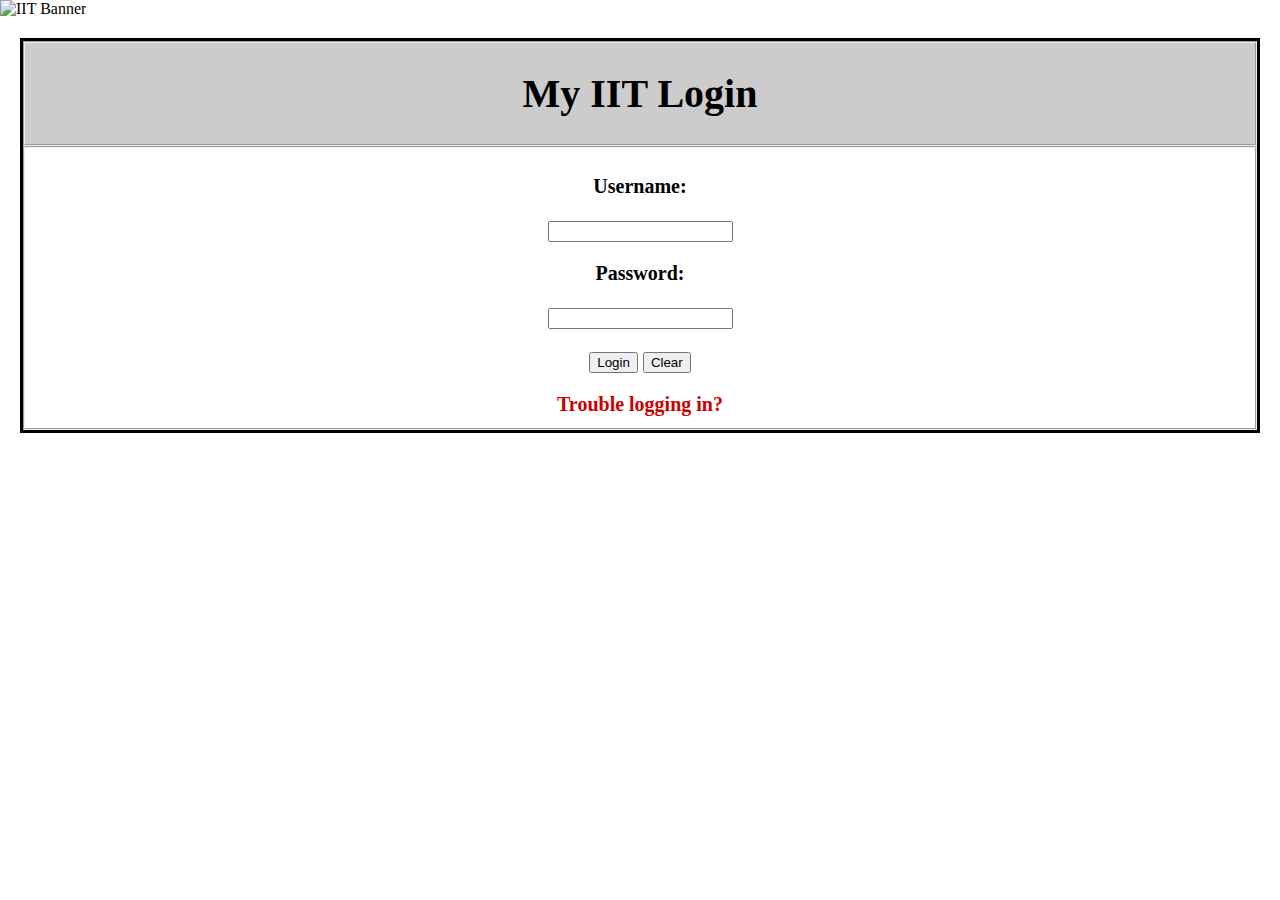
==== index.html @ 56dc6efc "uploading login page" ====
<!DOCTYPE HTML>
<html lang="en">
<head>
<meta charset="utf-8">
<meta name="viewport" content="width=device-width, initial-scale=1.0, shrink-to-fit=no">
<title>Illinois Institute of Technology Login</title>
<link rel="stylesheet" media="screen" href="css/screen.css">
</head>
<body onLoad="if (!hadFocus(false)) document.userid.user.focus();"> 
<img src="https://my.iit.edu/media/iit/images/header_blk_red.gif" alt="IIT Banner">
<div class="container">
  <form method="get" autocomplete="on" action="#null" onsubmit="xferFocus(this)">
    <fieldset id="Login"><h1>My IIT Login</h1></fieldset>
    <fieldset id="Info">
      <p><label>Username: </label></p>
      <input type="text" required autocomplete="name">
      <p><label>Password: </label></p>
      <input type="text" required autocomplete="name">
      <p></p>
      <input type="button" class="btn" name="login_btn" value="Login" onclick="login();" tabindex="3">
      <input type="button" class="btn" name="cancel_btn" value="Clear" onclick="doCancel();" tabindex="4"> 
      <p></p>
      <a href="javascript:toggleLayer('Hint1');">Trouble logging in?</a>
    </fieldset>
  </form> 
</div>
</body>
</html>
---- css/screen.css ----
/* Login page style */
.clear {
  clear:both;
}
/* ===========> LINK STYLES <=========== */
a, a:link {
  /*font-family: Helvetica, Verdana, Sans-Serif;
  font-size: 11px;*/
  color: #cc0000;
  text-decoration: none;
}
a:visited {
  /*font-size: 11px;*/
  color: #cc0000;
  text-decoration: none;
}
a:hover {
  /*font-size: 11px;*/
  color: #333;
  text-decoration: underline;
}
a:active {
  /*font-size: 11px;*/
}
/* ===========> LAYOUT SPECIFIC STYLES <=========== */

body{
margin: 0;
}

img{
  width: 100%;
  height: 30%;
}


div {
    border-radius: 5px;
    padding: 20px;
  
}
form{
 text-align: center;
 background-color: white;
font-size: 20px;
font-family: Sofia;
font-weight: bold;
padding: 0px;
border-style: solid;;
}
#Login{
  background-color: #ccc;
  margin: 0;
  padding: 0;
  margin-top: 0;
  margin-bottom: 0;
}

#Info{
  margin: 0;
  margin-top: 0;
}
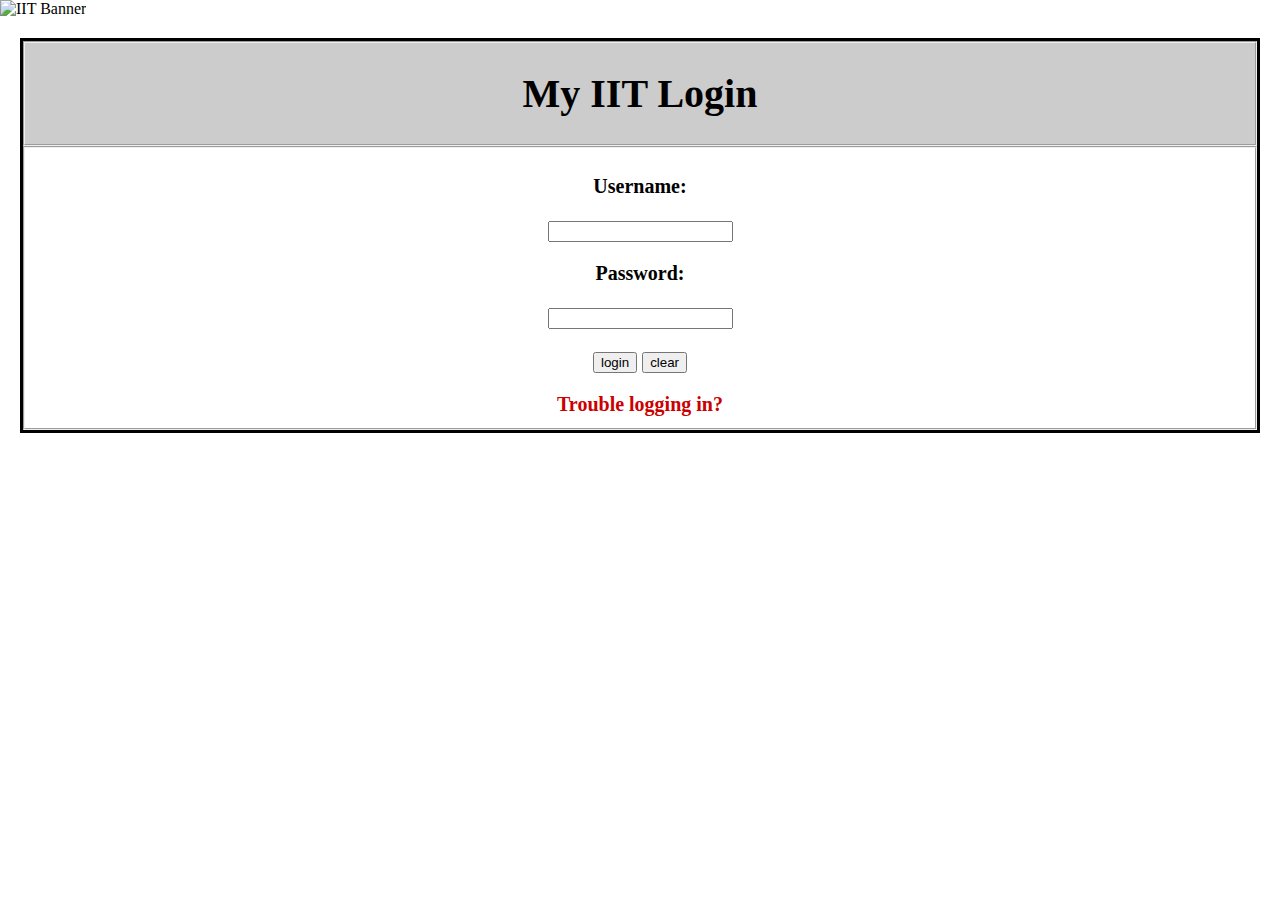
==== commit 38f10afb: "Trying to link pages" ====
--- a/index.html
+++ b/index.html
@@ -9,7 +9,7 @@
 <body onLoad="if (!hadFocus(false)) document.userid.user.focus();"> 
 <img src="https://my.iit.edu/media/iit/images/header_blk_red.gif" alt="IIT Banner">
 <div class="container">
-  <form method="get" autocomplete="on" action="#null" onsubmit="xferFocus(this)">
+  <form method="get" autocomplete="on" action="welcome.html" onsubmit="xferFocus(this)">
     <fieldset id="Login"><h1>My IIT Login</h1></fieldset>
     <fieldset id="Info">
       <p><label>Username: </label></p>
@@ -17,10 +17,11 @@
       <p><label>Password: </label></p>
       <input type="text" required autocomplete="name">
       <p></p>
-      <input type="button" class="btn" name="login_btn" value="Login" onclick="login();" tabindex="3">
-      <input type="button" class="btn" name="cancel_btn" value="Clear" onclick="doCancel();" tabindex="4"> 
+      <input type="button" class="btn" name="login_btn" value="login" onclick="login();" tabindex="3">
+      <input type="button" class="btn" name="cancel_btn" value="clear" onclick="doCancel();" tabindex="4"> 
       <p></p>
       <a href="javascript:toggleLayer('Hint1');">Trouble logging in?</a>
+      <a href="welcome.html"></a>
     </fieldset>
   </form> 
 </div>
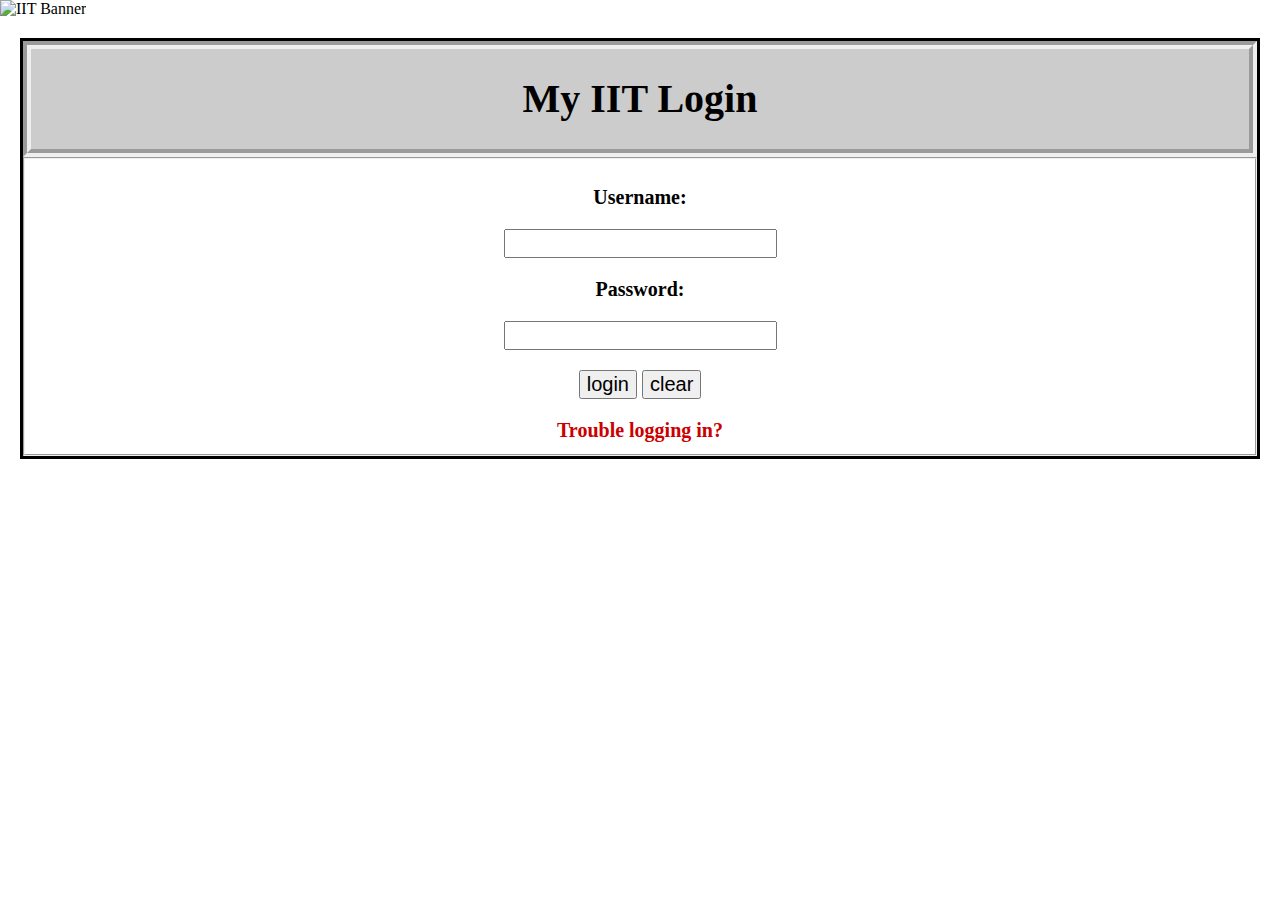
==== commit bb8a2e9e: "uploading updated files" ====
--- a/index.html
+++ b/index.html
@@ -2,13 +2,14 @@
 <html lang="en">
 <head>
 <meta charset="utf-8">
+<link rel="stylesheet" type="text/css" href="css/cssreset.css">
+<link rel="stylesheet" media="screen" href="css/login.css">
 <meta name="viewport" content="width=device-width, initial-scale=1.0, shrink-to-fit=no">
 <title>Illinois Institute of Technology Login</title>
-<link rel="stylesheet" media="screen" href="css/screen.css">
 </head>
 <body onLoad="if (!hadFocus(false)) document.userid.user.focus();"> 
-<img src="https://my.iit.edu/media/iit/images/header_blk_red.gif" alt="IIT Banner">
-<div class="container">
+<img class="iit-banner" src="https://my.iit.edu/media/iit/images/header_blk_red.gif" alt="IIT Banner">
+<div class="container-index">
   <form method="get" autocomplete="on" action="welcome.html" onsubmit="xferFocus(this)">
     <fieldset id="Login"><h1>My IIT Login</h1></fieldset>
     <fieldset id="Info">
@@ -17,11 +18,10 @@
       <p><label>Password: </label></p>
       <input type="text" required autocomplete="name">
       <p></p>
-      <input type="button" class="btn" name="login_btn" value="login" onclick="login();" tabindex="3">
+      <input type="button" class="btn" name="login_btn" value="login" onclick="location.href='welcomepage.html';" tabindex="3">
       <input type="button" class="btn" name="cancel_btn" value="clear" onclick="doCancel();" tabindex="4"> 
       <p></p>
       <a href="javascript:toggleLayer('Hint1');">Trouble logging in?</a>
-      <a href="welcome.html"></a>
     </fieldset>
   </form> 
 </div>
--- a/css/cssreset.css
+++ b/css/cssreset.css
@@ -0,0 +1,449 @@
+/*! normalize.css v7.0.0 | MIT License | github.com/necolas/normalize.css */
+
+/* Document
+   ========================================================================== */
+
+/**
+ * 1. Correct the line height in all browsers.
+ * 2. Prevent adjustments of font size after orientation changes in
+ *    IE on Windows Phone and in iOS.
+ */
+
+html {
+  line-height: 1.15; /* 1 */
+  -ms-text-size-adjust: 100%; /* 2 */
+  -webkit-text-size-adjust: 100%; /* 2 */
+}
+
+/* Sections
+   ========================================================================== */
+
+/**
+ * Remove the margin in all browsers (opinionated).
+ */
+
+body {
+  margin: 0;
+}
+
+/**
+ * Add the correct display in IE 9-.
+ */
+
+article,
+aside,
+footer,
+header,
+nav,
+section {
+  display: block;
+}
+
+/**
+ * Correct the font size and margin on `h1` elements within `section` and
+ * `article` contexts in Chrome, Firefox, and Safari.
+ */
+
+h1 {
+  font-size: 2em;
+  margin: 0.67em 0;
+}
+
+/* Grouping content
+   ========================================================================== */
+
+/**
+ * Add the correct display in IE 9-.
+ * 1. Add the correct display in IE.
+ */
+
+figcaption,
+figure,
+main { /* 1 */
+  display: block;
+}
+
+/**
+ * Add the correct margin in IE 8.
+ */
+
+figure {
+  margin: 1em 40px;
+}
+
+/**
+ * 1. Add the correct box sizing in Firefox.
+ * 2. Show the overflow in Edge and IE.
+ */
+
+hr {
+  box-sizing: content-box; /* 1 */
+  height: 0; /* 1 */
+  overflow: visible; /* 2 */
+}
+
+/**
+ * 1. Correct the inheritance and scaling of font size in all browsers.
+ * 2. Correct the odd `em` font sizing in all browsers.
+ */
+
+pre {
+  font-family: monospace, monospace; /* 1 */
+  font-size: 1em; /* 2 */
+}
+
+/* Text-level semantics
+   ========================================================================== */
+
+/**
+ * 1. Remove the gray background on active links in IE 10.
+ * 2. Remove gaps in links underline in iOS 8+ and Safari 8+.
+ */
+
+a {
+  background-color: transparent; /* 1 */
+  -webkit-text-decoration-skip: objects; /* 2 */
+}
+
+/**
+ * 1. Remove the bottom border in Chrome 57- and Firefox 39-.
+ * 2. Add the correct text decoration in Chrome, Edge, IE, Opera, and Safari.
+ */
+
+abbr[title] {
+  border-bottom: none; /* 1 */
+  text-decoration: underline; /* 2 */
+  text-decoration: underline dotted; /* 2 */
+}
+
+/**
+ * Prevent the duplicate application of `bolder` by the next rule in Safari 6.
+ */
+
+b,
+strong {
+  font-weight: inherit;
+}
+
+/**
+ * Add the correct font weight in Chrome, Edge, and Safari.
+ */
+
+b,
+strong {
+  font-weight: bolder;
+}
+
+/**
+ * 1. Correct the inheritance and scaling of font size in all browsers.
+ * 2. Correct the odd `em` font sizing in all browsers.
+ */
+
+code,
+kbd,
+samp {
+  font-family: monospace, monospace; /* 1 */
+  font-size: 1em; /* 2 */
+}
+
+/**
+ * Add the correct font style in Android 4.3-.
+ */
+
+dfn {
+  font-style: italic;
+}
+
+/**
+ * Add the correct background and color in IE 9-.
+ */
+
+mark {
+  background-color: #ff0;
+  color: #000;
+}
+
+/**
+ * Add the correct font size in all browsers.
+ */
+
+small {
+  font-size: 80%;
+}
+
+/**
+ * Prevent `sub` and `sup` elements from affecting the line height in
+ * all browsers.
+ */
+
+sub,
+sup {
+  font-size: 75%;
+  line-height: 0;
+  position: relative;
+  vertical-align: baseline;
+}
+
+sub {
+  bottom: -0.25em;
+}
+
+sup {
+  top: -0.5em;
+}
+
+/* Embedded content
+   ========================================================================== */
+
+/**
+ * Add the correct display in IE 9-.
+ */
+
+audio,
+video {
+  display: inline-block;
+}
+
+/**
+ * Add the correct display in iOS 4-7.
+ */
+
+audio:not([controls]) {
+  display: none;
+  height: 0;
+}
+
+/**
+ * Remove the border on images inside links in IE 10-.
+ */
+
+img {
+  border-style: none;
+}
+
+/**
+ * Hide the overflow in IE.
+ */
+
+svg:not(:root) {
+  overflow: hidden;
+}
+
+/* Forms
+   ========================================================================== */
+
+/**
+ * 1. Change the font styles in all browsers (opinionated).
+ * 2. Remove the margin in Firefox and Safari.
+ */
+
+button,
+input,
+optgroup,
+select,
+textarea {
+  font-family: sans-serif; /* 1 */
+  font-size: 100%; /* 1 */
+  line-height: 1.15; /* 1 */
+  margin: 0; /* 2 */
+}
+
+/**
+ * Show the overflow in IE.
+ * 1. Show the overflow in Edge.
+ */
+
+button,
+input { /* 1 */
+  overflow: visible;
+}
+
+/**
+ * Remove the inheritance of text transform in Edge, Firefox, and IE.
+ * 1. Remove the inheritance of text transform in Firefox.
+ */
+
+button,
+select { /* 1 */
+  text-transform: none;
+}
+
+/**
+ * 1. Prevent a WebKit bug where (2) destroys native `audio` and `video`
+ *    controls in Android 4.
+ * 2. Correct the inability to style clickable types in iOS and Safari.
+ */
+
+button,
+html [type="button"], /* 1 */
+[type="reset"],
+[type="submit"] {
+  -webkit-appearance: button; /* 2 */
+}
+
+/**
+ * Remove the inner border and padding in Firefox.
+ */
+
+button::-moz-focus-inner,
+[type="button"]::-moz-focus-inner,
+[type="reset"]::-moz-focus-inner,
+[type="submit"]::-moz-focus-inner {
+  border-style: none;
+  padding: 0;
+}
+
+/**
+ * Restore the focus styles unset by the previous rule.
+ */
+
+button:-moz-focusring,
+[type="button"]:-moz-focusring,
+[type="reset"]:-moz-focusring,
+[type="submit"]:-moz-focusring {
+  outline: 1px dotted ButtonText;
+}
+
+/**
+ * Correct the padding in Firefox.
+ */
+
+fieldset {
+  padding: 0.35em 0.75em 0.625em;
+}
+
+/**
+ * 1. Correct the text wrapping in Edge and IE.
+ * 2. Correct the color inheritance from `fieldset` elements in IE.
+ * 3. Remove the padding so developers are not caught out when they zero out
+ *    `fieldset` elements in all browsers.
+ */
+
+legend {
+  box-sizing: border-box; /* 1 */
+  color: inherit; /* 2 */
+  display: table; /* 1 */
+  max-width: 100%; /* 1 */
+  padding: 0; /* 3 */
+  white-space: normal; /* 1 */
+}
+
+/**
+ * 1. Add the correct display in IE 9-.
+ * 2. Add the correct vertical alignment in Chrome, Firefox, and Opera.
+ */
+
+progress {
+  display: inline-block; /* 1 */
+  vertical-align: baseline; /* 2 */
+}
+
+/**
+ * Remove the default vertical scrollbar in IE.
+ */
+
+textarea {
+  overflow: auto;
+}
+
+/**
+ * 1. Add the correct box sizing in IE 10-.
+ * 2. Remove the padding in IE 10-.
+ */
+
+[type="checkbox"],
+[type="radio"] {
+  box-sizing: border-box; /* 1 */
+  padding: 0; /* 2 */
+}
+
+/**
+ * Correct the cursor style of increment and decrement buttons in Chrome.
+ */
+
+[type="number"]::-webkit-inner-spin-button,
+[type="number"]::-webkit-outer-spin-button {
+  height: auto;
+}
+
+/**
+ * 1. Correct the odd appearance in Chrome and Safari.
+ * 2. Correct the outline style in Safari.
+ */
+
+[type="search"] {
+  -webkit-appearance: textfield; /* 1 */
+  outline-offset: -2px; /* 2 */
+}
+
+/**
+ * Remove the inner padding and cancel buttons in Chrome and Safari on macOS.
+ */
+
+[type="search"]::-webkit-search-cancel-button,
+[type="search"]::-webkit-search-decoration {
+  -webkit-appearance: none;
+}
+
+/**
+ * 1. Correct the inability to style clickable types in iOS and Safari.
+ * 2. Change font properties to `inherit` in Safari.
+ */
+
+::-webkit-file-upload-button {
+  -webkit-appearance: button; /* 1 */
+  font: inherit; /* 2 */
+}
+
+/* Interactive
+   ========================================================================== */
+
+/*
+ * Add the correct display in IE 9-.
+ * 1. Add the correct display in Edge, IE, and Firefox.
+ */
+
+details, /* 1 */
+menu {
+  display: block;
+}
+
+/*
+ * Add the correct display in all browsers.
+ */
+
+summary {
+  display: list-item;
+}
+
+/* Scripting
+   ========================================================================== */
+
+/**
+ * Add the correct display in IE 9-.
+ */
+
+canvas {
+  display: inline-block;
+}
+
+/**
+ * Add the correct display in IE.
+ */
+
+template {
+  display: none;
+}
+
+/* Hidden
+   ========================================================================== */
+
+/**
+ * Add the correct display in IE 10-.
+ */
+
+[hidden] {
+  display: none;
+}
+
+
--- a/css/login.css
+++ b/css/login.css
@@ -0,0 +1,71 @@
+/*INDEX PAGE HTML*//*INDEX PAGE HTML*//*INDEX PAGE HTML*//*INDEX PAGE HTML*/
+
+/* Login page style */
+.clear {
+  clear:both;
+}
+/* ===========> LINK STYLES <=========== */
+a, a:link {
+  /*font-family: Helvetica, Verdana, Sans-Serif;
+  font-size: 11px;*/
+  color: #cc0000;
+  text-decoration: none;
+}
+a:visited {
+  /*font-size: 11px;*/
+  color: #cc0000;
+  text-decoration: none;
+}
+a:hover {
+  /*font-size: 11px;*/
+  color: #333;
+  text-decoration: underline;
+}
+a:active {
+  /*font-size: 11px;*/
+}
+/* ===========> LAYOUT SPECIFIC STYLES <=========== */
+
+.container.index{
+margin: 0;
+}
+
+.iit-banner{
+  width: 100%;
+  height: 30%;
+}
+
+
+div {
+    border-radius: 5px;
+    padding: 20px;
+  }
+
+form{
+ text-align: center;
+ background-color: white;
+font-size: 20px;
+font-family: Sofia;
+font-weight: bold;
+padding: 0px;
+border-style: solid;
+}
+#Login{
+  background-color: #ccc;
+  margin: 0;
+  padding: 0;
+  margin-top: 0;
+  margin-bottom: 0;
+<<<<<<< HEAD
+  border-style: solid;
+  border-width: 8px;
+=======
+>>>>>>> 12c4351422bc405d27a73245329c3fae7549729d
+}
+
+#Info{
+  margin: 0;
+  margin-top: 0;
+}
+
+/*INDEX PAGE HTML*//*INDEX PAGE HTML*//*INDEX PAGE HTML*//*INDEX PAGE HTML*/
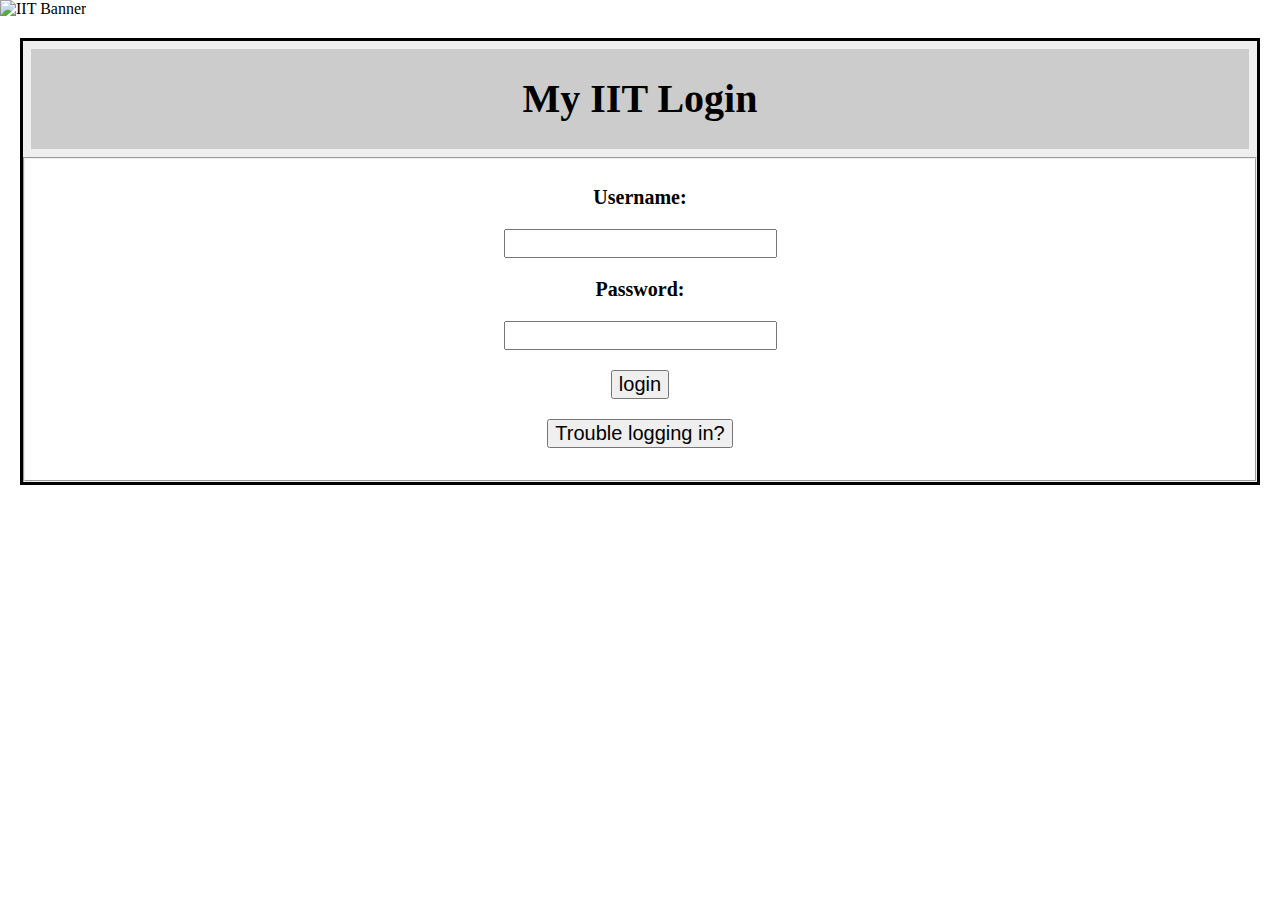
==== commit e5b768b5: "Uploading Merged files" ====
--- a/index.html
+++ b/index.html
@@ -4,6 +4,7 @@
 <meta charset="utf-8">
 <link rel="stylesheet" type="text/css" href="css/cssreset.css">
 <link rel="stylesheet" media="screen" href="css/login.css">
+<script src="java/java.js"></script>
 <meta name="viewport" content="width=device-width, initial-scale=1.0, shrink-to-fit=no">
 <title>Illinois Institute of Technology Login</title>
 </head>
@@ -16,12 +17,12 @@
       <p><label>Username: </label></p>
       <input type="text" required autocomplete="name">
       <p><label>Password: </label></p>
-      <input type="text" required autocomplete="name">
+      <input type="Password" required autocomplete="name">
       <p></p>
       <input type="button" class="btn" name="login_btn" value="login" onclick="location.href='welcomepage.html';" tabindex="3">
-      <input type="button" class="btn" name="cancel_btn" value="clear" onclick="doCancel();" tabindex="4"> 
       <p></p>
-      <a href="javascript:toggleLayer('Hint1');">Trouble logging in?</a>
+      <button onclick="helpfunction() ">Trouble logging in?</button>
+      <p id="help"></p>
     </fieldset>
   </form> 
 </div>
--- a/css/login.css
+++ b/css/login.css
@@ -56,11 +56,9 @@
   padding: 0;
   margin-top: 0;
   margin-bottom: 0;
-<<<<<<< HEAD
   border-style: solid;
   border-width: 8px;
-=======
->>>>>>> 12c4351422bc405d27a73245329c3fae7549729d
+
 }
 
 #Info{
